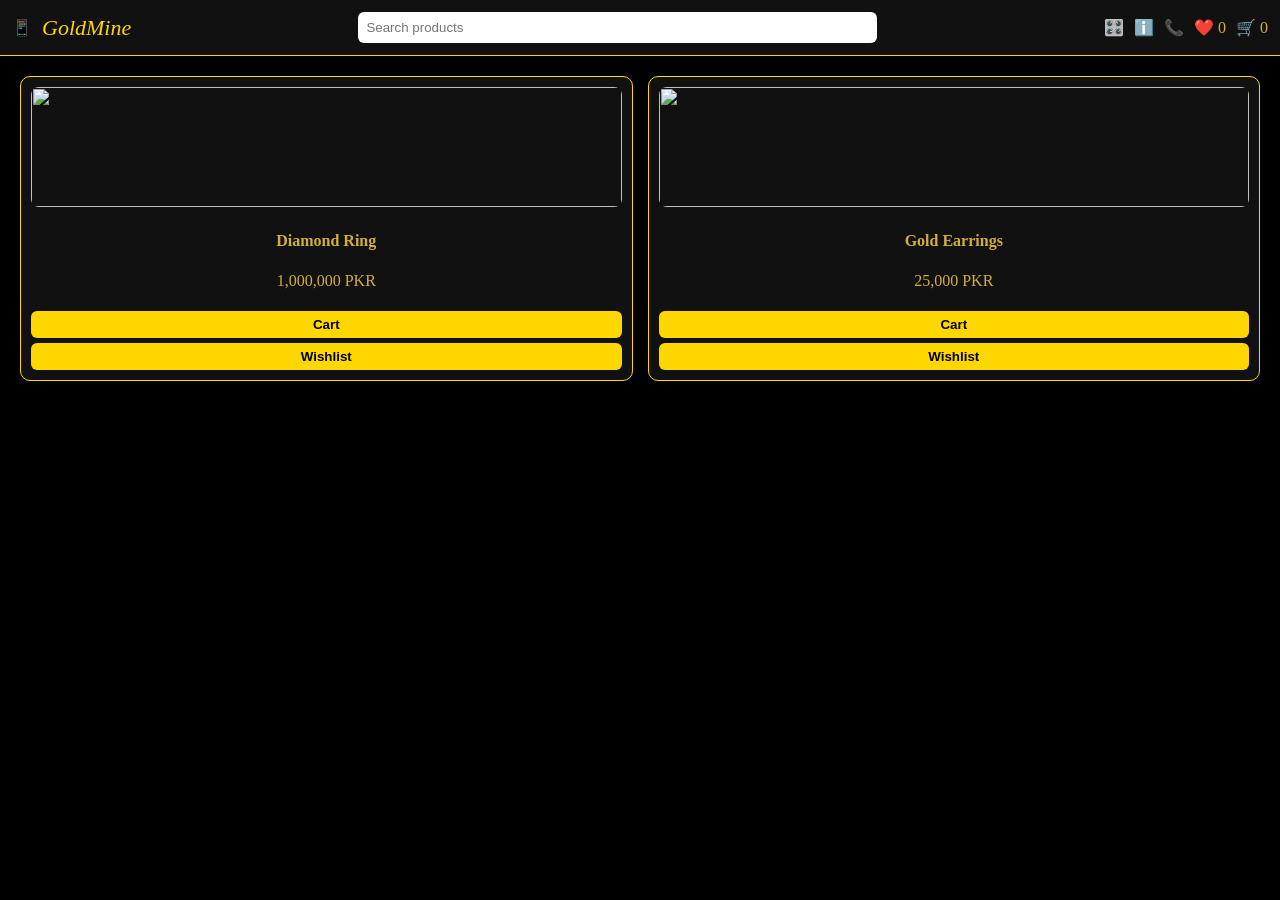
==== index.html @ 048a2884 "Update index.html" ====
<!DOCTYPE html>
<html lang="en">
<head>
<meta charset="UTF-8">
<meta name="viewport" content="width=device-width, initial-scale=1.0">
<title>GoldMine | Luxury Jewelry</title>

<style>

body{
    margin:0;
    font-family:Georgia;
    background:#000;
    color:#D4AF37;
    transition:0.3s;
}

/* ================= HEADER ================= */
header{
    display:flex;
    justify-content:space-between;
    align-items:center;
    padding:12px;
    background:#111;
    border-bottom:1px solid gold;
    position:sticky;
    top:0;
    z-index:10;
}

/* LEFT */
.left{
    display:flex;
    align-items:center;
    gap:10px;
}

.logo{
    font-size:22px;
    color:gold;
    font-style:italic;
    cursor:pointer;
}

/* SEARCH */
.search{
    width:40%;
    padding:8px;
    border:none;
    border-radius:6px;
}

/* RIGHT */
.right{
    display:flex;
    gap:10px;
    align-items:center;
}

/* ================= GRID ================= */
.grid{
    display:grid;
    grid-template-columns:repeat(auto-fit,minmax(180px,1fr));
    gap:15px;
    padding:20px;
}

/* CARD (DESKTOP) */
.card{
    background:#111;
    border:1px solid gold;
    border-radius:10px;
    padding:10px;
    text-align:center;
    transition:0.3s;
}

.card img{
    width:100%;
    height:120px;
    object-fit:cover;
    border-radius:8px;
}

/* BUTTON */
button{
    width:100%;
    margin-top:5px;
    padding:6px;
    background:gold;
    border:none;
    cursor:pointer;
    font-weight:bold;
    border-radius:6px;
}

/* ================= PANELS ================= */
.panel{
    position:fixed;
    top:0;
    right:-350px;
    width:300px;
    height:100%;
    background:#111;
    padding:15px;
    transition:0.3s;
    overflow-y:auto;
    border-left:2px solid gold;
    z-index:20;
}

.panel.open{ right:0; }

.item{
    padding:8px;
    border-bottom:1px solid #333;
}

/* =================================================
   📱 PROFESSIONAL MOBILE UI MODE
================================================= */

.mobile{
    background:#0b0b0b;
}

/* HEADER becomes app bar */
.mobile header{
    flex-direction:column;
    gap:8px;
    align-items:stretch;
}

/* search becomes app bar input */
.mobile .search{
    width:100%;
    background:#1a1a1a;
    color:#fff;
}

/* grid becomes clean feed */
.mobile .grid{
    grid-template-columns:1fr;
    padding:10px;
    gap:12px;
}

/* card becomes mobile product tile */
.mobile .card{
    display:flex;
    gap:10px;
    text-align:left;
    align-items:center;
    padding:10px;
    border-radius:16px;
    box-shadow:0 0 10px rgba(255,215,0,0.15);
}

/* image left side */
.mobile .card img{
    width:90px;
    height:90px;
    border-radius:12px;
}

/* text compact */
.mobile .card h4{
    margin:0;
    font-size:14px;
}

/* buttons stacked small */
.mobile button{
    padding:6px;
    border-radius:20px;
    font-size:12px;
}

/* ================= BOTTOM NAV (MOBILE APP STYLE) ================= */

.bottom-nav{
    display:none;
}

.mobile .bottom-nav{
    display:flex;
    position:fixed;
    bottom:0;
    left:0;
    width:100%;
    background:#111;
    border-top:1px solid gold;
    justify-content:space-around;
    padding:10px 0;
    z-index:50;
}

.bottom-nav div{
    color:gold;
    font-size:14px;
    cursor:pointer;
}

</style>
</head>

<body>

<header>

<div class="left">
    <span onclick="toggleMobileUI()" style="cursor:pointer;">📱</span>
    <div class="logo" onclick="location.reload()">GoldMine</div>
</div>

<input class="search" id="search" onkeyup="search()" placeholder="Search products">

<div class="right">
    <span onclick="toggleFilter()">🎛️</span>
    <span onclick="toggleAbout()">ℹ️</span>
    <span onclick="toggleContact()">📞</span>
    <span onclick="toggleWish()">❤️ <span id="wishCount">0</span></span>
    <span onclick="toggleCart()">🛒 <span id="cartCount">0</span></span>
</div>

</header>

<!-- PRODUCTS -->
<div class="grid">

<div class="card">
<img src="https://images.pexels.com/photos/31459470/pexels-photo-31459470.jpeg">
<div>
<h4>Diamond Ring</h4>
<p>1,000,000 PKR</p>
<button onclick="addCart('Diamond Ring')">Cart</button>
<button onclick="addWish('Diamond Ring')">Wishlist</button>
</div>
</div>

<div class="card">
<img src="https://images.pexels.com/photos/1457740/pexels-photo-1457740.jpeg">
<div>
<h4>Gold Earrings</h4>
<p>25,000 PKR</p>
<button onclick="addCart('Gold Earrings')">Cart</button>
<button onclick="addWish('Gold Earrings')">Wishlist</button>
</div>
</div>

</div>

<!-- CART -->
<div class="panel" id="cart">
<h2>Cart</h2>
<div id="cartItems"></div>
</div>

<!-- WISHLIST -->
<div class="panel" id="wish">
<h2>Wishlist</h2>
<div id="wishItems"></div>
</div>

<!-- BOTTOM NAV (MOBILE ONLY) -->
<div class="bottom-nav">
<div onclick="toggleCart()">🛒 Cart</div>
<div onclick="location.reload()">🏠 Home</div>
<div onclick="toggleWish()">❤️ Wish</div>
</div>

<script>

let cart=[];
let wish=[];
let mobile=false;

/* CART */
function addCart(item){
cart.push(item);
document.getElementById("cartCount").innerText=cart.length;

let html="";
cart.forEach(c=>{
html+=`<div class="item">${c}</div>`;
});

document.getElementById("cartItems").innerHTML=html;
}

function toggleCart(){
document.getElementById("cart").classList.toggle("open");
}

/* WISHLIST */
function addWish(item){
if(!wish.includes(item)){
wish.push(item);
}
document.getElementById("wishCount").innerText=wish.length;

let html="";
wish.forEach(w=>{
html+=`<div class="item">${w}</div>`;
});

document.getElementById("wishItems").innerHTML=html;
}

function toggleWish(){
document.getElementById("wish").classList.toggle("open");
}

/* SEARCH */
function search(){
let val=document.getElementById("search").value.toLowerCase();
let cards=document.querySelectorAll(".card");

cards.forEach(c=>{
c.style.display=c.innerText.toLowerCase().includes(val)
?"block":"none";
});
}

/* MOBILE MODE */
function toggleMobileUI(){
mobile=!mobile;
document.body.classList.toggle("mobile");
}

</script>

</body>
</html>
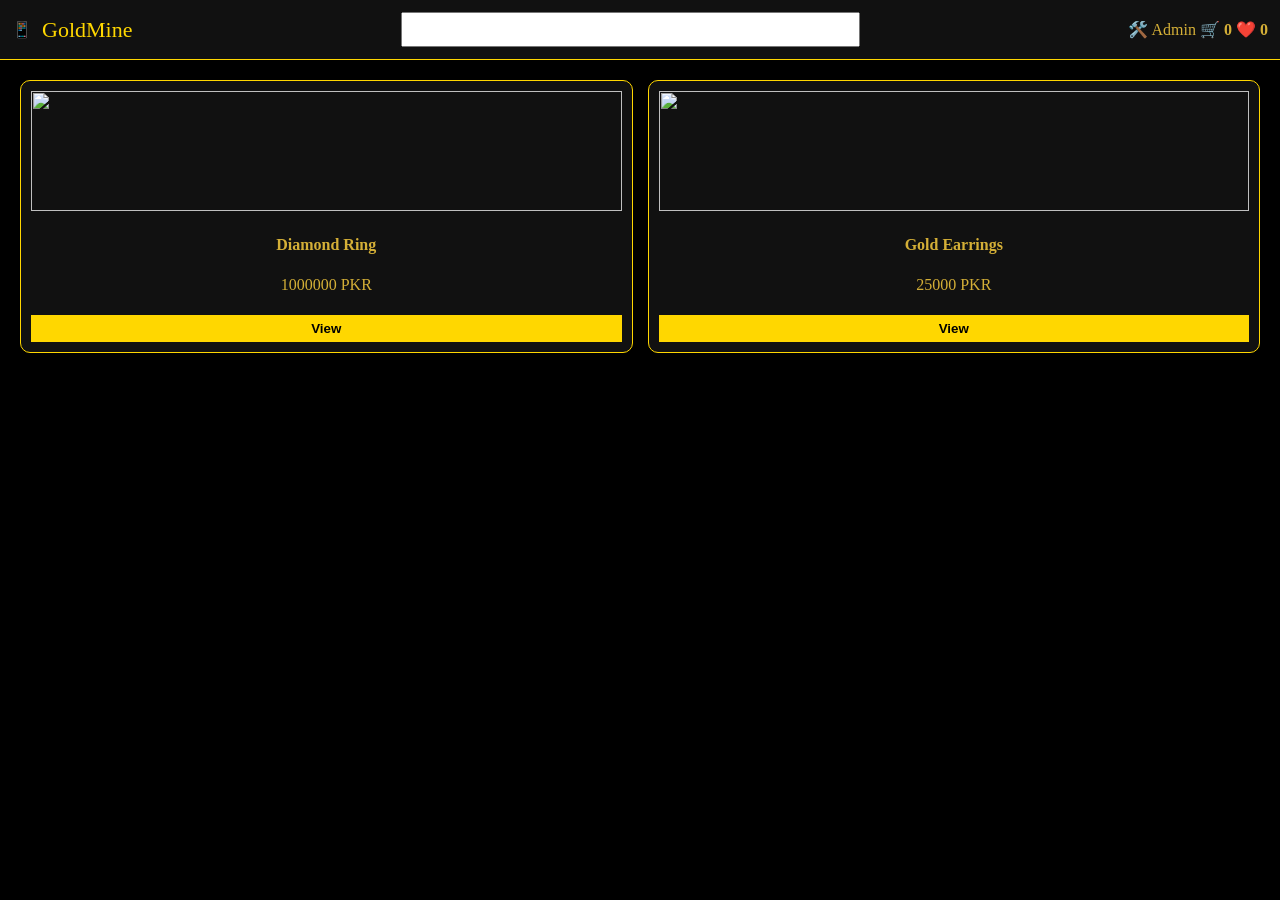
==== commit 18f48a0c: "Update index.html" ====
--- a/index.html
+++ b/index.html
@@ -8,197 +8,149 @@
 <style>
 
 body{
-    margin:0;
-    font-family:Georgia;
-    background:#000;
-    color:#D4AF37;
-    transition:0.3s;
-}
-
-/* ================= HEADER ================= */
+margin:0;
+font-family:Georgia;
+background:#000;
+color:#D4AF37;
+}
+
 header{
-    display:flex;
-    justify-content:space-between;
-    align-items:center;
-    padding:12px;
-    background:#111;
-    border-bottom:1px solid gold;
-    position:sticky;
-    top:0;
-    z-index:10;
-}
-
-/* LEFT */
-.left{
-    display:flex;
-    align-items:center;
-    gap:10px;
-}
-
-.logo{
-    font-size:22px;
-    color:gold;
-    font-style:italic;
-    cursor:pointer;
-}
-
-/* SEARCH */
-.search{
-    width:40%;
-    padding:8px;
-    border:none;
-    border-radius:6px;
-}
-
-/* RIGHT */
-.right{
-    display:flex;
-    gap:10px;
-    align-items:center;
-}
-
-/* ================= GRID ================= */
+display:flex;
+justify-content:space-between;
+align-items:center;
+padding:12px;
+background:#111;
+border-bottom:1px solid gold;
+position:sticky;
+top:0;
+z-index:10;
+}
+
+.left{display:flex;gap:10px;align-items:center;}
+.logo{font-size:22px;color:gold;cursor:pointer;}
+
+.search{width:35%;padding:8px;}
+
 .grid{
-    display:grid;
-    grid-template-columns:repeat(auto-fit,minmax(180px,1fr));
-    gap:15px;
-    padding:20px;
-}
-
-/* CARD (DESKTOP) */
+display:grid;
+grid-template-columns:repeat(auto-fit,minmax(180px,1fr));
+gap:15px;
+padding:20px;
+}
+
 .card{
-    background:#111;
-    border:1px solid gold;
-    border-radius:10px;
-    padding:10px;
-    text-align:center;
-    transition:0.3s;
+background:#111;
+border:1px solid gold;
+padding:10px;
+border-radius:10px;
+text-align:center;
 }
 
 .card img{
-    width:100%;
-    height:120px;
-    object-fit:cover;
-    border-radius:8px;
-}
-
-/* BUTTON */
+width:100%;
+height:120px;
+object-fit:cover;
+}
+
 button{
-    width:100%;
-    margin-top:5px;
-    padding:6px;
-    background:gold;
-    border:none;
-    cursor:pointer;
-    font-weight:bold;
-    border-radius:6px;
-}
-
-/* ================= PANELS ================= */
+width:100%;
+margin-top:5px;
+padding:6px;
+background:gold;
+border:none;
+font-weight:bold;
+cursor:pointer;
+}
+
+/* PANELS */
 .panel{
-    position:fixed;
-    top:0;
-    right:-350px;
-    width:300px;
-    height:100%;
-    background:#111;
-    padding:15px;
-    transition:0.3s;
-    overflow-y:auto;
-    border-left:2px solid gold;
-    z-index:20;
-}
-
-.panel.open{ right:0; }
-
-.item{
-    padding:8px;
-    border-bottom:1px solid #333;
-}
-
-/* =================================================
-   📱 PROFESSIONAL MOBILE UI MODE
-================================================= */
-
-.mobile{
-    background:#0b0b0b;
-}
-
-/* HEADER becomes app bar */
-.mobile header{
-    flex-direction:column;
-    gap:8px;
-    align-items:stretch;
-}
-
-/* search becomes app bar input */
-.mobile .search{
-    width:100%;
-    background:#1a1a1a;
-    color:#fff;
-}
-
-/* grid becomes clean feed */
-.mobile .grid{
-    grid-template-columns:1fr;
-    padding:10px;
-    gap:12px;
-}
-
-/* card becomes mobile product tile */
-.mobile .card{
-    display:flex;
-    gap:10px;
-    text-align:left;
-    align-items:center;
-    padding:10px;
-    border-radius:16px;
-    box-shadow:0 0 10px rgba(255,215,0,0.15);
-}
-
-/* image left side */
-.mobile .card img{
-    width:90px;
-    height:90px;
-    border-radius:12px;
-}
-
-/* text compact */
-.mobile .card h4{
-    margin:0;
-    font-size:14px;
-}
-
-/* buttons stacked small */
-.mobile button{
-    padding:6px;
-    border-radius:20px;
-    font-size:12px;
-}
-
-/* ================= BOTTOM NAV (MOBILE APP STYLE) ================= */
-
-.bottom-nav{
-    display:none;
-}
-
-.mobile .bottom-nav{
-    display:flex;
-    position:fixed;
-    bottom:0;
-    left:0;
-    width:100%;
-    background:#111;
-    border-top:1px solid gold;
-    justify-content:space-around;
-    padding:10px 0;
-    z-index:50;
-}
-
-.bottom-nav div{
-    color:gold;
-    font-size:14px;
-    cursor:pointer;
+position:fixed;
+top:0;
+right:-400px;
+width:320px;
+height:100%;
+background:#111;
+padding:15px;
+overflow-y:auto;
+transition:0.3s;
+border-left:2px solid gold;
+z-index:50;
+}
+
+.panel.open{right:0;}
+
+.item{padding:5px;border-bottom:1px solid #333;}
+
+/* ADMIN EDIT UI */
+.adminItem{
+display:flex;
+justify-content:space-between;
+align-items:center;
+padding:6px;
+border-bottom:1px solid #333;
+}
+
+.smallBtn{
+width:auto;
+padding:4px 6px;
+font-size:12px;
+margin-left:5px;
+}
+
+/* QUICK VIEW */
+#quickPopup{
+position:fixed;
+top:0;
+left:0;
+width:100%;
+height:100%;
+background:rgba(0,0,0,0.8);
+display:none;
+justify-content:center;
+align-items:center;
+z-index:100;
+}
+
+.quick-box{
+background:#111;
+border:2px solid gold;
+padding:20px;
+width:300px;
+}
+
+/* TOAST */
+#toast{
+position:fixed;
+bottom:20px;
+left:50%;
+transform:translateX(-50%);
+background:gold;
+color:#000;
+padding:10px;
+display:none;
+}
+
+/* MOBILE MODE */
+.mobile .grid{grid-template-columns:1fr;}
+.mobile header{flex-direction:column;}
+.mobile .search{width:100%;}
+
+/* MOBILE NAV */
+#mobileNav{
+display:none;
+position:fixed;
+bottom:0;
+width:100%;
+background:#111;
+color:gold;
+justify-content:space-around;
+padding:10px;
+border-top:1px solid gold;
+z-index:200;
+}
+
+.mobile #mobileNav{
+display:flex;
 }
 
 </style>
@@ -207,126 +159,262 @@
 <body>
 
 <header>
-
 <div class="left">
-    <span onclick="toggleMobileUI()" style="cursor:pointer;">📱</span>
-    <div class="logo" onclick="location.reload()">GoldMine</div>
-</div>
-
-<input class="search" id="search" onkeyup="search()" placeholder="Search products">
+<span onclick="toggleMobile()">📱</span>
+<div class="logo">GoldMine</div>
+</div>
+
+<input class="search" onkeyup="search(this.value)">
 
 <div class="right">
-    <span onclick="toggleFilter()">🎛️</span>
-    <span onclick="toggleAbout()">ℹ️</span>
-    <span onclick="toggleContact()">📞</span>
-    <span onclick="toggleWish()">❤️ <span id="wishCount">0</span></span>
-    <span onclick="toggleCart()">🛒 <span id="cartCount">0</span></span>
-</div>
-
+<span onclick="openAdminLogin()">🛠️ Admin</span>
+<span onclick="toggleCart()">🛒 <b id="cartCount">0</b></span>
+<span onclick="toggleWish()">❤️ <b id="wishCount">0</b></span>
+</div>
 </header>
 
 <!-- PRODUCTS -->
-<div class="grid">
-
-<div class="card">
-<img src="https://images.pexels.com/photos/31459470/pexels-photo-31459470.jpeg">
-<div>
-<h4>Diamond Ring</h4>
-<p>1,000,000 PKR</p>
-<button onclick="addCart('Diamond Ring')">Cart</button>
-<button onclick="addWish('Diamond Ring')">Wishlist</button>
-</div>
-</div>
-
-<div class="card">
-<img src="https://images.pexels.com/photos/1457740/pexels-photo-1457740.jpeg">
-<div>
-<h4>Gold Earrings</h4>
-<p>25,000 PKR</p>
-<button onclick="addCart('Gold Earrings')">Cart</button>
-<button onclick="addWish('Gold Earrings')">Wishlist</button>
-</div>
-</div>
-
-</div>
+<div class="grid" id="productGrid"></div>
 
 <!-- CART -->
-<div class="panel" id="cart">
-<h2>Cart</h2>
+<div class="panel" id="cartPanel">
+<button onclick="toggleCart()">⬅ Back</button>
+<h3>Cart</h3>
 <div id="cartItems"></div>
 </div>
 
 <!-- WISHLIST -->
-<div class="panel" id="wish">
-<h2>Wishlist</h2>
+<div class="panel" id="wishPanel">
+<button onclick="toggleWish()">⬅ Back</button>
+<h3>Wishlist</h3>
 <div id="wishItems"></div>
 </div>
 
-<!-- BOTTOM NAV (MOBILE ONLY) -->
-<div class="bottom-nav">
-<div onclick="toggleCart()">🛒 Cart</div>
-<div onclick="location.reload()">🏠 Home</div>
-<div onclick="toggleWish()">❤️ Wish</div>
-</div>
+<!-- QUICK VIEW -->
+<div id="quickPopup">
+<div class="quick-box">
+<h3 id="qName"></h3>
+<img id="qImg" style="width:100%">
+<p id="qPrice"></p>
+<button onclick="closeQuick()">Close</button>
+</div>
+</div>
+
+<!-- ADMIN LOGIN -->
+<div id="adminLogin" class="panel">
+<button onclick="closeAdminLogin()">⬅ Back</button>
+<h3>Admin Login</h3>
+<input id="adminPass" type="password" placeholder="Password">
+<button onclick="checkAdmin()">Login</button>
+</div>
+
+<!-- ADMIN PANEL -->
+<div class="panel" id="adminPanel">
+<button onclick="toggleAdmin()">⬅ Back</button>
+
+<h3>Admin Panel</h3>
+
+<!-- ADD -->
+<h4>Add Product</h4>
+<input id="pName" placeholder="Name">
+<input id="pPrice" placeholder="Price">
+<input id="pImg" placeholder="Image URL">
+<button onclick="addProduct()">Add Product</button>
+
+<hr>
+
+<!-- EDIT -->
+<h4>Edit Product</h4>
+<select id="editIndex" onchange="loadEdit()"></select>
+<input id="eName" placeholder="Edit Name">
+<input id="ePrice" placeholder="Edit Price">
+<input id="eImg" placeholder="Edit Image">
+<button onclick="updateProduct()">Update Product</button>
+
+<hr>
+
+<!-- DELETE LIST -->
+<h4>Manage Products</h4>
+<div id="adminList"></div>
+
+</div>
+
+<!-- MOBILE NAV -->
+<div id="mobileNav">
+<div onclick="toggleCart()">Cart</div>
+<div onclick="toggleWish()">Wish</div>
+<div onclick="openAdminLogin()">Admin</div>
+</div>
+
+<!-- TOAST -->
+<div id="toast"></div>
 
 <script>
+
+/* SAFE ELEMENTS */
+const cartPanel=document.getElementById("cartPanel");
+const wishPanel=document.getElementById("wishPanel");
+const adminPanel=document.getElementById("adminPanel");
+const quickPopup=document.getElementById("quickPopup");
+
+/* DATA */
+let products=[
+{name:"Diamond Ring",price:1000000,img:"https://images.pexels.com/photos/31459470/pexels-photo-31459470.jpeg"},
+{name:"Gold Earrings",price:25000,img:"https://images.pexels.com/photos/1457740/pexels-photo-1457740.jpeg"}
+];
 
 let cart=[];
 let wish=[];
-let mobile=false;
-
-/* CART */
-function addCart(item){
-cart.push(item);
-document.getElementById("cartCount").innerText=cart.length;
-
-let html="";
-cart.forEach(c=>{
-html+=`<div class="item">${c}</div>`;
+
+/* RENDER */
+function render(){
+let g=document.getElementById("productGrid");
+g.innerHTML="";
+
+products.forEach((p,i)=>{
+g.innerHTML+=`
+<div class="card">
+<img src="${p.img}">
+<h4>${p.name}</h4>
+<p>${p.price} PKR</p>
+<button onclick="quickView(${i})">View</button>
+</div>`;
 });
 
-document.getElementById("cartItems").innerHTML=html;
-}
-
-function toggleCart(){
-document.getElementById("cart").classList.toggle("open");
-}
-
-/* WISHLIST */
-function addWish(item){
-if(!wish.includes(item)){
-wish.push(item);
-}
-document.getElementById("wishCount").innerText=wish.length;
-
-let html="";
-wish.forEach(w=>{
-html+=`<div class="item">${w}</div>`;
+renderAdmin();
+}
+
+/* ADMIN RENDER */
+function renderAdmin(){
+
+let list=document.getElementById("adminList");
+let select=document.getElementById("editIndex");
+
+list.innerHTML="";
+select.innerHTML="";
+
+products.forEach((p,i)=>{
+
+list.innerHTML+=`
+<div class="adminItem">
+<span>${p.name}</span>
+<div>
+<button class="smallBtn" onclick="editProduct(${i})">Edit</button>
+<button class="smallBtn" onclick="deleteProduct(${i})">Delete</button>
+</div>
+</div>`;
+
+select.innerHTML+=`<option value="${i}">${p.name}</option>`;
 });
-
-document.getElementById("wishItems").innerHTML=html;
-}
-
-function toggleWish(){
-document.getElementById("wish").classList.toggle("open");
+}
+
+render();
+
+/* 💣 DELETE */
+function deleteProduct(i){
+products.splice(i,1);
+render();
+toast("Deleted");
+}
+
+/* ✏️ EDIT */
+function editProduct(i){
+editIndex.value=i;
+loadEdit();
+adminPanel.classList.add("open");
+}
+
+/* LOAD EDIT */
+function loadEdit(){
+let i=editIndex.value;
+let p=products[i];
+
+eName.value=p.name;
+ePrice.value=p.price;
+eImg.value=p.img;
+}
+
+/* UPDATE */
+function updateProduct(){
+let i=editIndex.value;
+
+products[i]={
+name:eName.value,
+price:ePrice.value,
+img:eImg.value
+};
+
+render();
+toast("Updated");
+}
+
+/* QUICK VIEW */
+function quickView(i){
+let p=products[i];
+qName.innerText=p.name;
+qPrice.innerText=p.price;
+qImg.src=p.img;
+quickPopup.style.display="flex";
+}
+
+function closeQuick(){
+quickPopup.style.display="none";
+}
+
+/* PANELS */
+function toggleCart(){cartPanel.classList.toggle("open");}
+function toggleWish(){wishPanel.classList.toggle("open");}
+function toggleAdmin(){adminPanel.classList.toggle("open");}
+
+/* ADMIN LOGIN */
+function openAdminLogin(){
+adminLogin.classList.add("open");
+}
+
+function closeAdminLogin(){
+adminLogin.classList.remove("open");
+}
+
+function checkAdmin(){
+if(adminPass.value==="af9009af9009af9009"){
+closeAdminLogin();
+toggleAdmin();
+toast("Admin Opened");
+}else toast("Wrong Password");
+}
+
+/* ADD */
+function addProduct(){
+products.push({
+name:pName.value,
+price:pPrice.value,
+img:pImg.value
+});
+render();
+toast("Added");
 }
 
 /* SEARCH */
-function search(){
-let val=document.getElementById("search").value.toLowerCase();
-let cards=document.querySelectorAll(".card");
-
-cards.forEach(c=>{
-c.style.display=c.innerText.toLowerCase().includes(val)
-?"block":"none";
+function search(v){
+document.querySelectorAll(".card").forEach(c=>{
+c.style.display=c.innerText.toLowerCase().includes(v.toLowerCase())?"block":"none";
 });
 }
 
-/* MOBILE MODE */
-function toggleMobileUI(){
-mobile=!mobile;
+/* MOBILE */
+function toggleMobile(){
 document.body.classList.toggle("mobile");
 }
+
+/* TOAST */
+function toast(m){
+toastBox.innerText=m;
+toastBox.style.display="block";
+setTimeout(()=>toastBox.style.display="none",1500);
+}
+
+let toastBox=document.getElementById("toast");
+let adminLogin=document.getElementById("adminLogin");
 
 </script>
 
